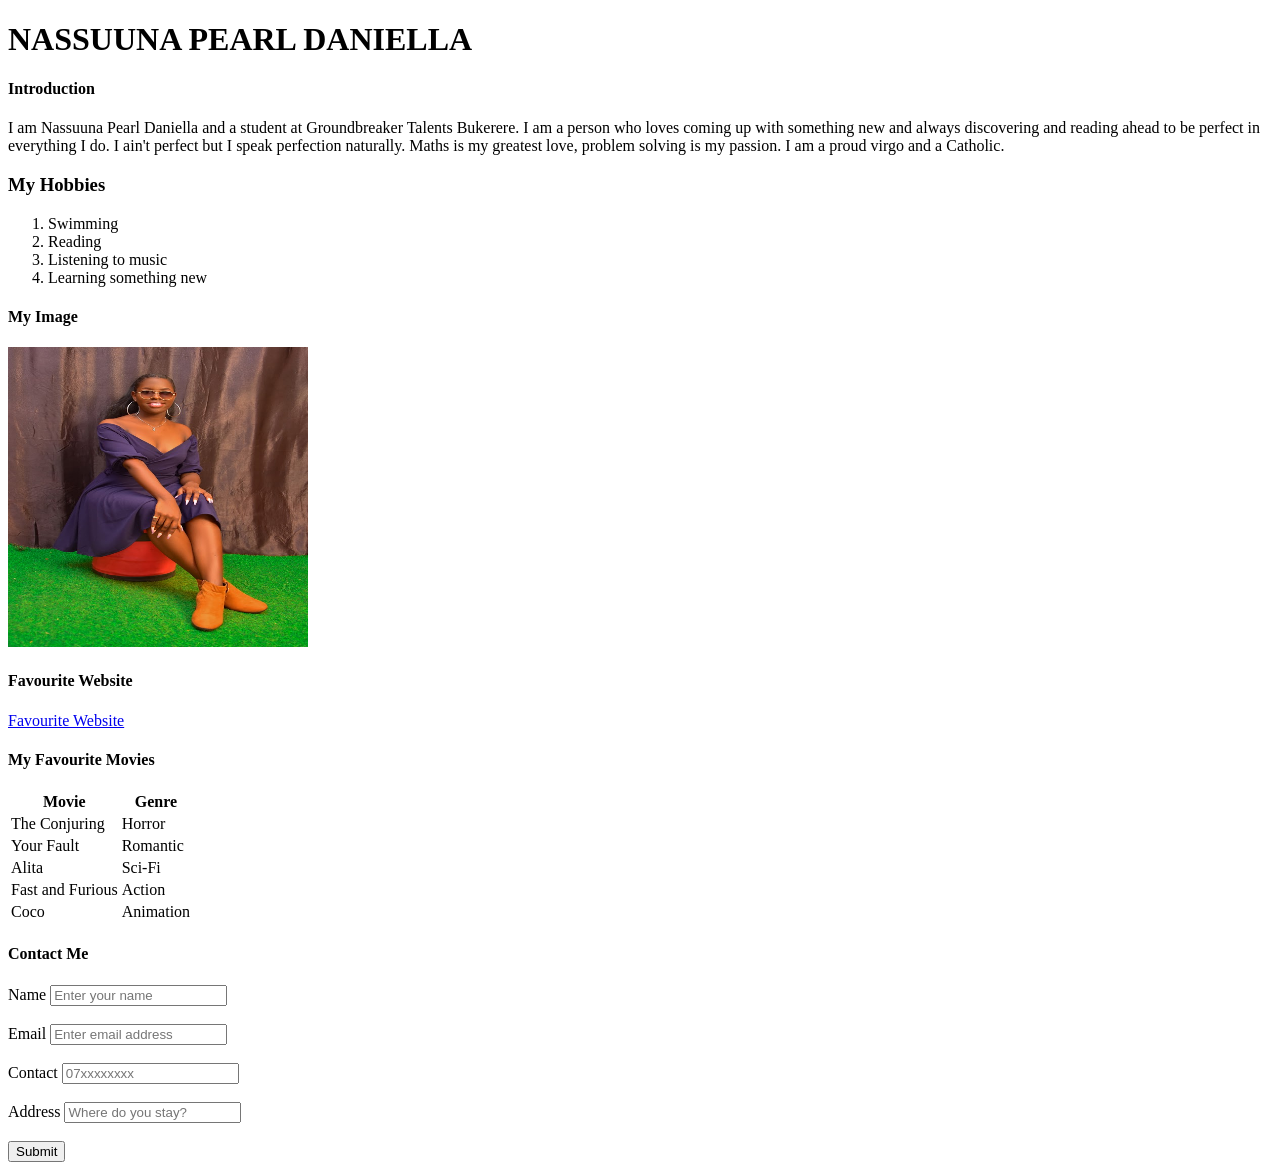
==== index.html @ 8a3ec682 "Initial Commit" ====
<!doctype html>
<html lang="en">
  <head>
    <meta charset="UTF-8" />
    <meta name="viewport" content="width=device-width, initial-scale=1.0" />
    <title>MY PROFILE PAGE</title>
  </head>
  <body>
    <h1>NASSUUNA PEARL DANIELLA</h1>
    <h4>Introduction</h4>
    <p>
      I am Nassuuna Pearl Daniella and a student at Groundbreaker Talents
      Bukerere. I am a person who loves coming up with something new and always
      discovering and reading ahead to be perfect in everything I do. I ain't
      perfect but I speak perfection naturally. Maths is my greatest love,
      problem solving is my passion. I am a proud virgo and a Catholic.
    </p>
    <h3>My Hobbies</h3>
    <ol>
      <li>Swimming</li>
      <li>Reading</li>
      <li>Listening to music</li>
      <li>Learning something new</li>
    </ol>
    <h4>My Image</h4>
    <img src="images/ceo.jpg" alt="my photo" width="300" height="300" />

    <h4>Favourite Website</h4>
    <a href="https://www.w3schools.com/" target="_blank">Favourite Website</a>
    <div>
      <h4>My Favourite Movies</h4>
      <table>
        <tr>
          <th>Movie</th>
          <th>Genre</th>
        </tr>
        <tr>
          <td>The Conjuring</td>
          <td>Horror</td>
        </tr>
        <tr>
          <td>Your Fault</td>
          <td>Romantic</td>
        </tr>
        <tr>
          <td>Alita</td>
          <td>Sci-Fi</td>
        </tr>
        <tr>
          <td>Fast and Furious</td>
          <td>Action</td>
        </tr>
        <tr>
          <td>Coco</td>
          <td>Animation</td>
        </tr>
      </table>
    </div>
    <div>
      <h4>Contact Me</h4>
      <form>
        <label for="name">Name</label>
        <input
          id="name"
          type="text"
          placeholder="Enter your name"
        /><br /><br />
        <label for="email">Email</label>
        <input
          id="email"
          type="email"
          placeholder="Enter email address"
        /><br /><br />
        <label for="number">Contact</label>
        <input id="number" type="number" placeholder="07xxxxxxxx" /><br /><br />
        <label for="address">Address</label>
        <input
          id="address"
          type="text"
          placeholder="Where do you stay?"
        /><br /><br />
        <button type="button">Submit</button>
      </form>
    </div>
  </body>
</html>
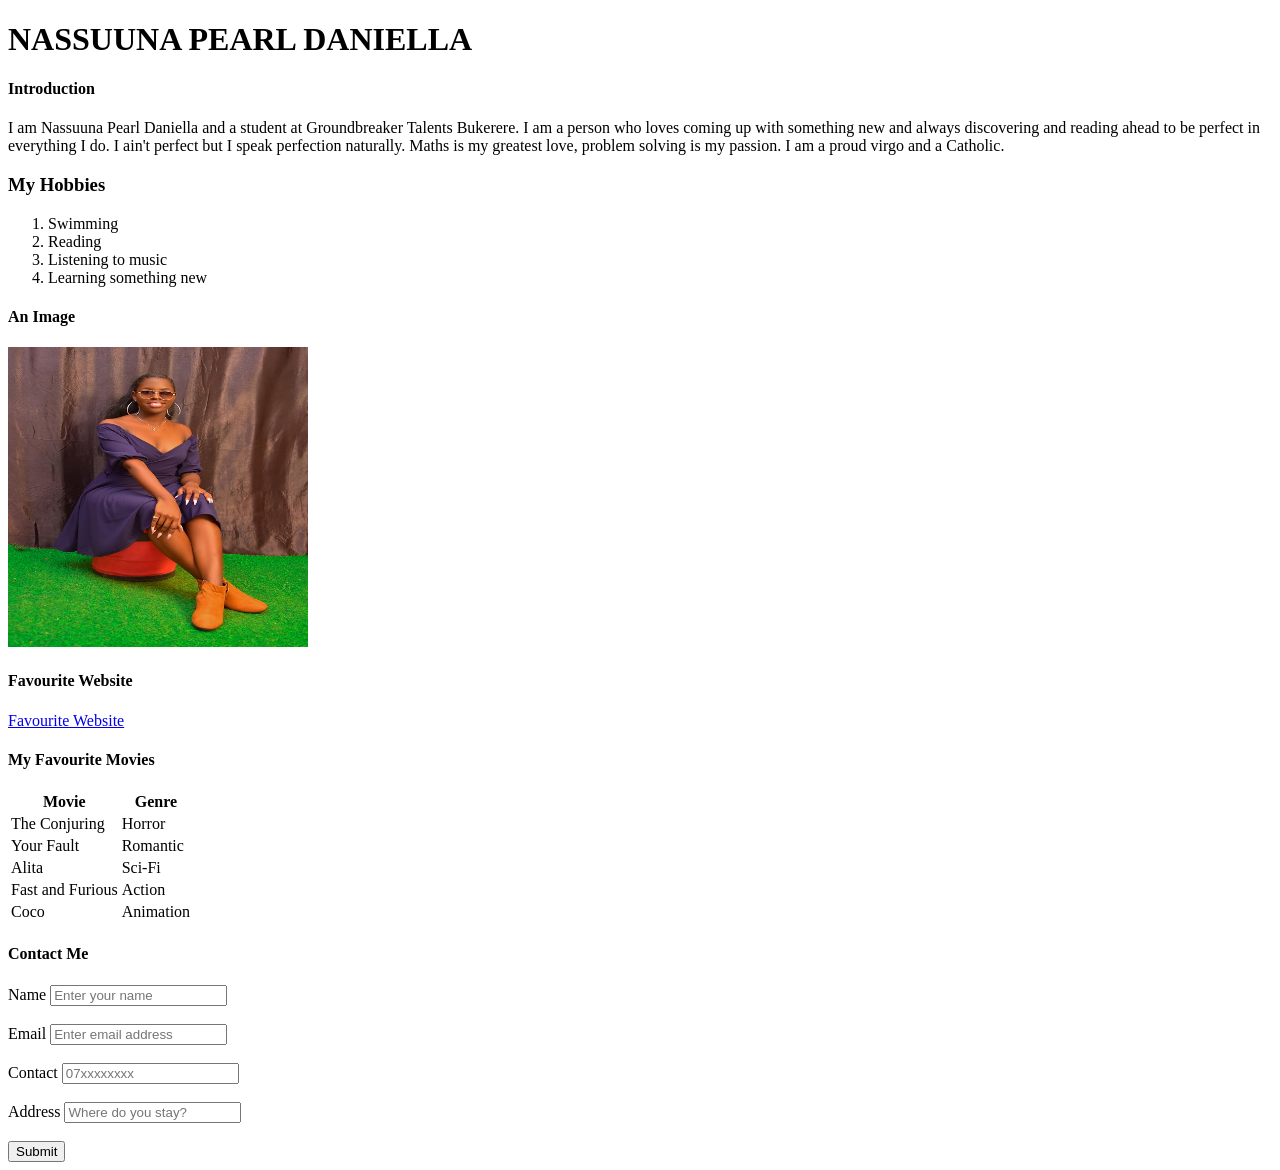
==== commit c2167fcd: "Same commit" ====
--- a/index.html
+++ b/index.html
@@ -22,7 +22,7 @@
       <li>Listening to music</li>
       <li>Learning something new</li>
     </ol>
-    <h4>My Image</h4>
+    <h4>An Image</h4>
     <img src="images/ceo.jpg" alt="my photo" width="300" height="300" />
 
     <h4>Favourite Website</h4>
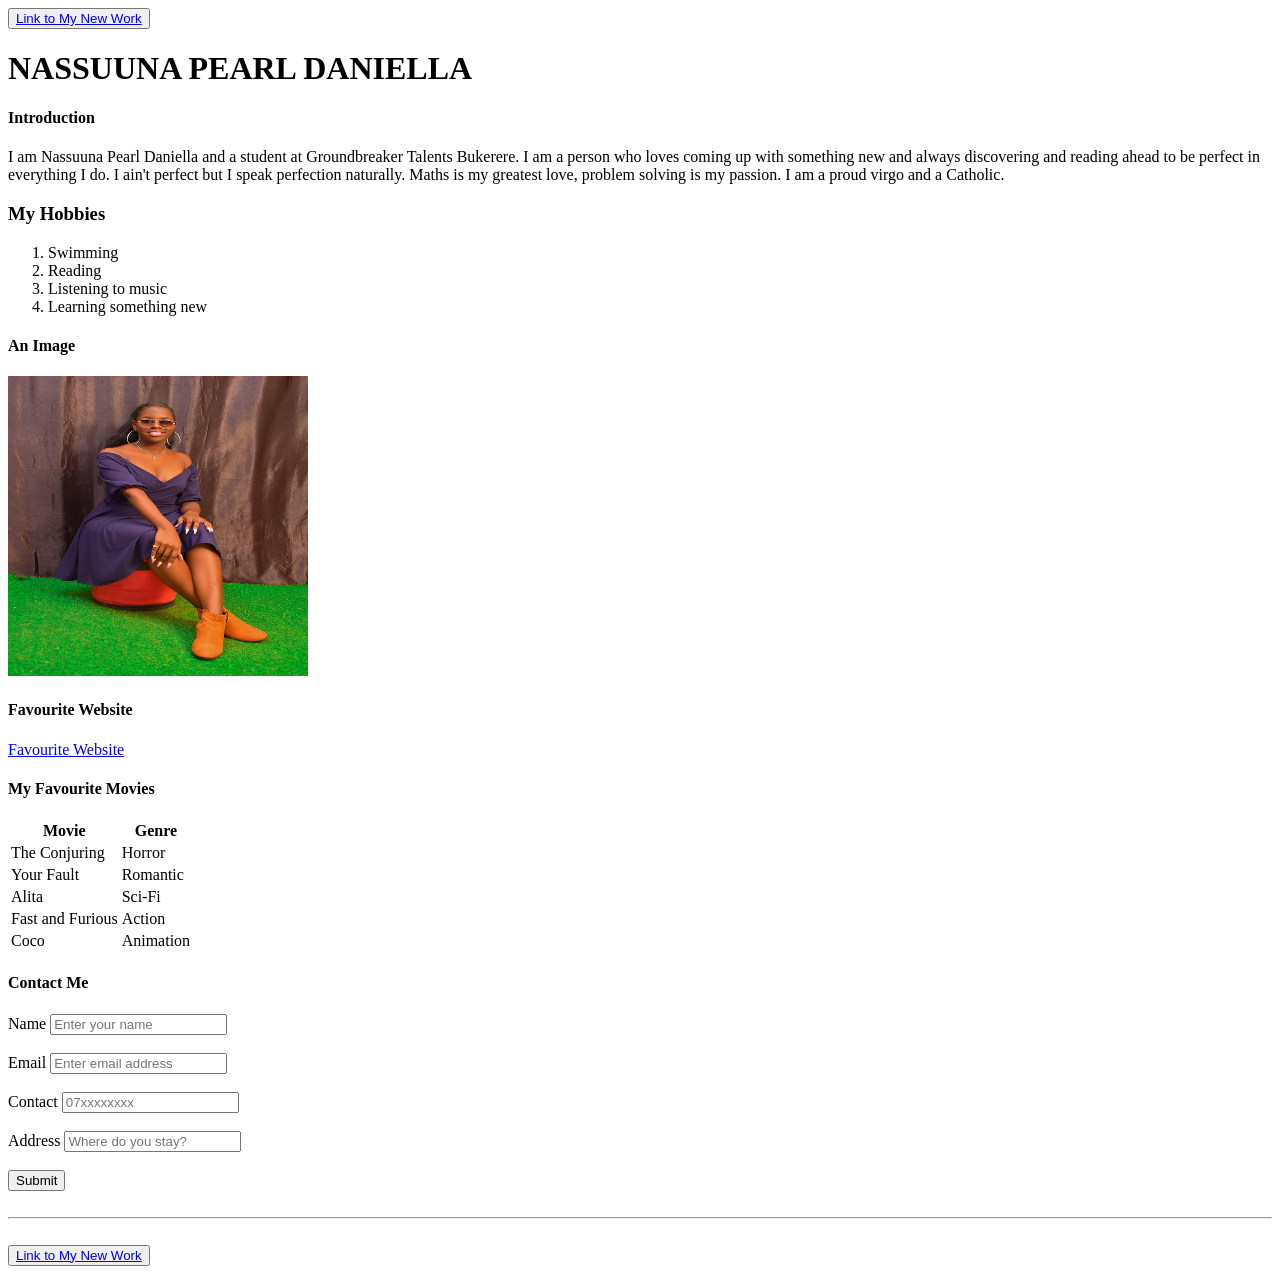
==== commit d183f0ea: "sales pages and linking pages" ====
--- a/index.html
+++ b/index.html
@@ -6,6 +6,7 @@
     <title>MY PROFILE PAGE</title>
   </head>
   <body>
+    <button><a href="./salesreg.html">Link to My New Work</a></button>
     <h1>NASSUUNA PEARL DANIELLA</h1>
     <h4>Introduction</h4>
     <p>
@@ -81,6 +82,8 @@
         /><br /><br />
         <button type="button">Submit</button>
       </form>
+      <br><hr><br>
+       <button><a href="./salesreg.html">Link to My New Work</a></button>
     </div>
   </body>
 </html>
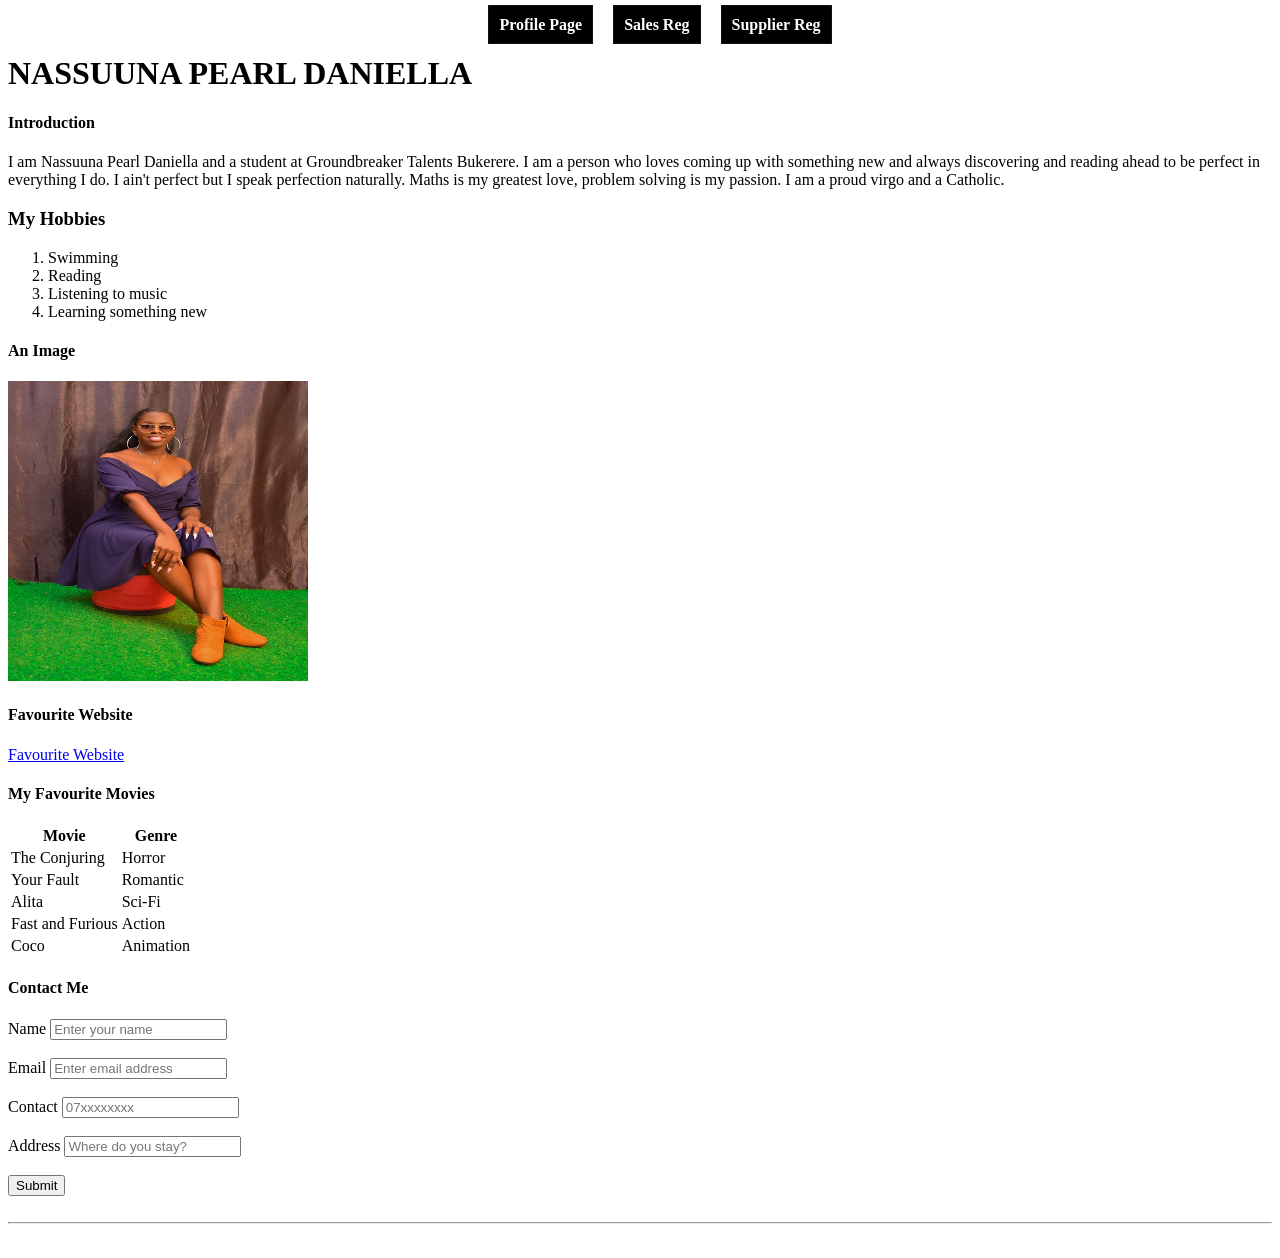
==== commit 9810fe10: "added navigation links on all my pages" ====
--- a/index.html
+++ b/index.html
@@ -5,8 +5,42 @@
     <meta name="viewport" content="width=device-width, initial-scale=1.0" />
     <title>MY PROFILE PAGE</title>
   </head>
+  <style>
+    .nav {
+      display: flex;
+      gap:20px;
+      justify-content: center;
+    }
+    .navy li{
+      list-style: none;
+    }
+    .navy a{
+      text-decoration: none;
+      color:white;
+      font-weight: bolder;
+      border:1px solid rgb(20, 20, 20);
+      padding:10px;
+      background-color: black;
+    }
+    .navy a:hover{
+      background-color: limegreen;
+      color:black;
+    }
+  </style>
   <body>
-    <button><a href="./salesreg.html">Link to My New Work</a></button>
+    <div class="navy">
+      <ul class="nav">
+        <li class="nav-item">
+          <a class="nav-link" href="#">Profile Page</a>
+        </li>
+        <li class="nav-item">
+          <a class="nav-link" href="./salesreg.html">Sales Reg</a>
+        </li>
+        <li class="nav-item">
+          <a class="nav-link" href="./images/supplier.html">Supplier Reg</a>
+        </li>
+      </ul>
+    </div>
     <h1>NASSUUNA PEARL DANIELLA</h1>
     <h4>Introduction</h4>
     <p>
@@ -82,8 +116,9 @@
         /><br /><br />
         <button type="button">Submit</button>
       </form>
-      <br><hr><br>
-       <button><a href="./salesreg.html">Link to My New Work</a></button>
+      <br />
+      <hr />
+      <br />
     </div>
   </body>
 </html>
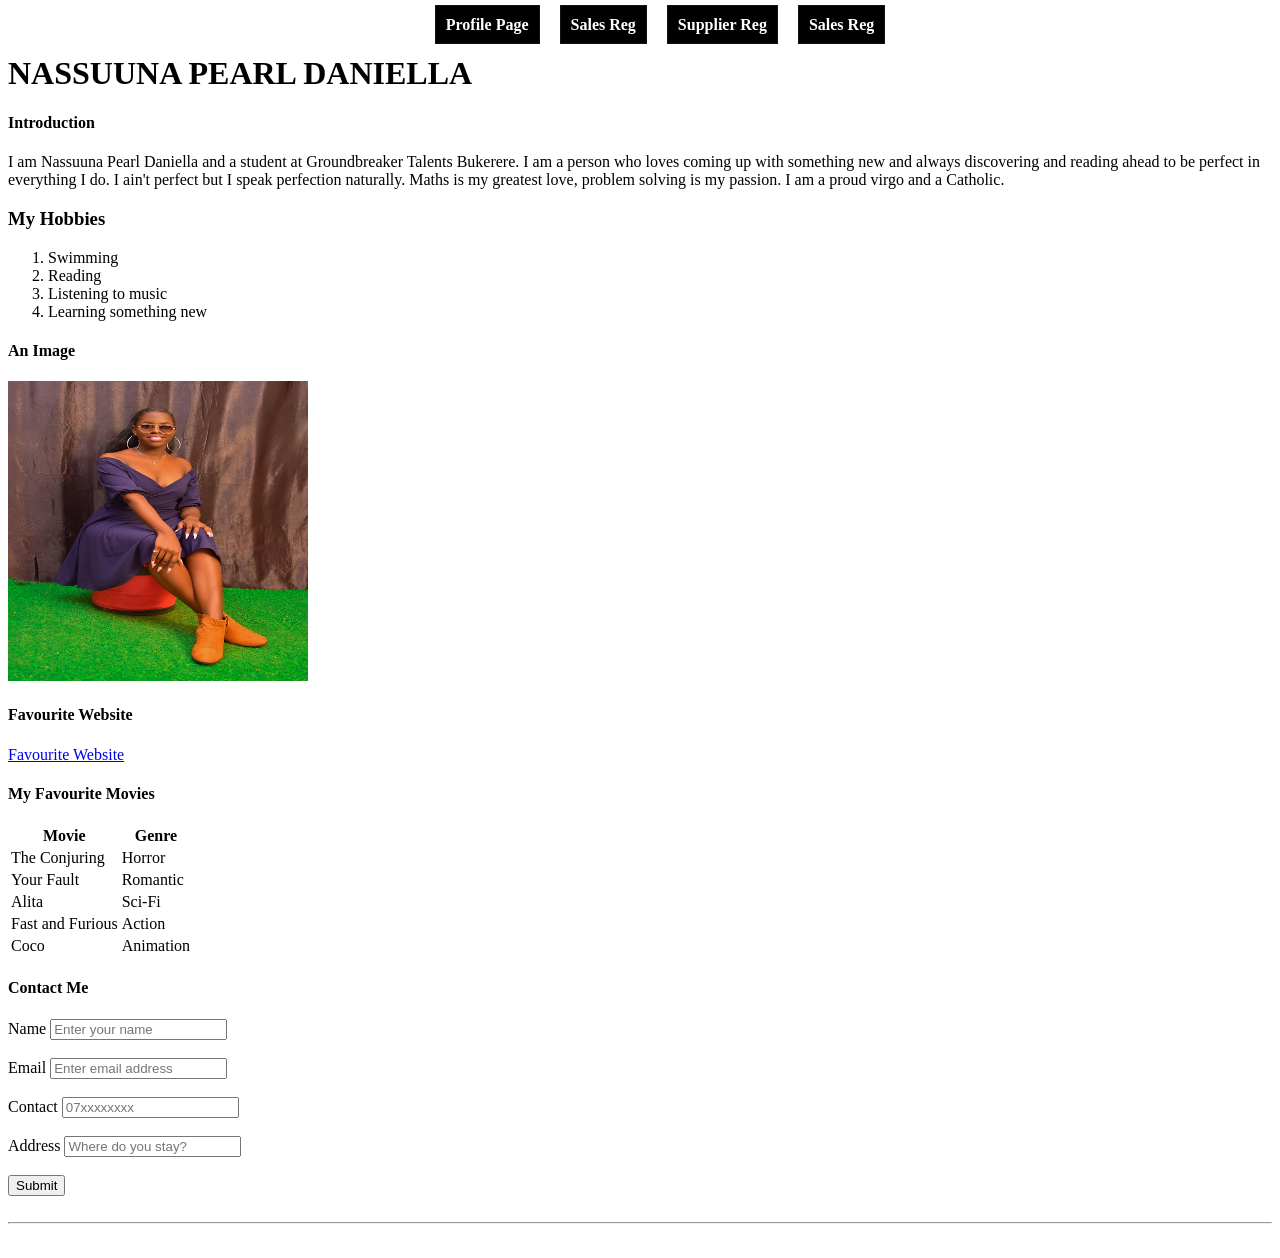
==== commit 7ea36a53: "added link to all pages" ====
--- a/index.html
+++ b/index.html
@@ -38,6 +38,9 @@
         </li>
         <li class="nav-item">
           <a class="nav-link" href="./images/supplier.html">Supplier Reg</a>
+        </li>
+        <li class="nav-item">
+          <a class="nav-link" href="./images/supplierreg.html">Sales Reg</a>
         </li>
       </ul>
     </div>
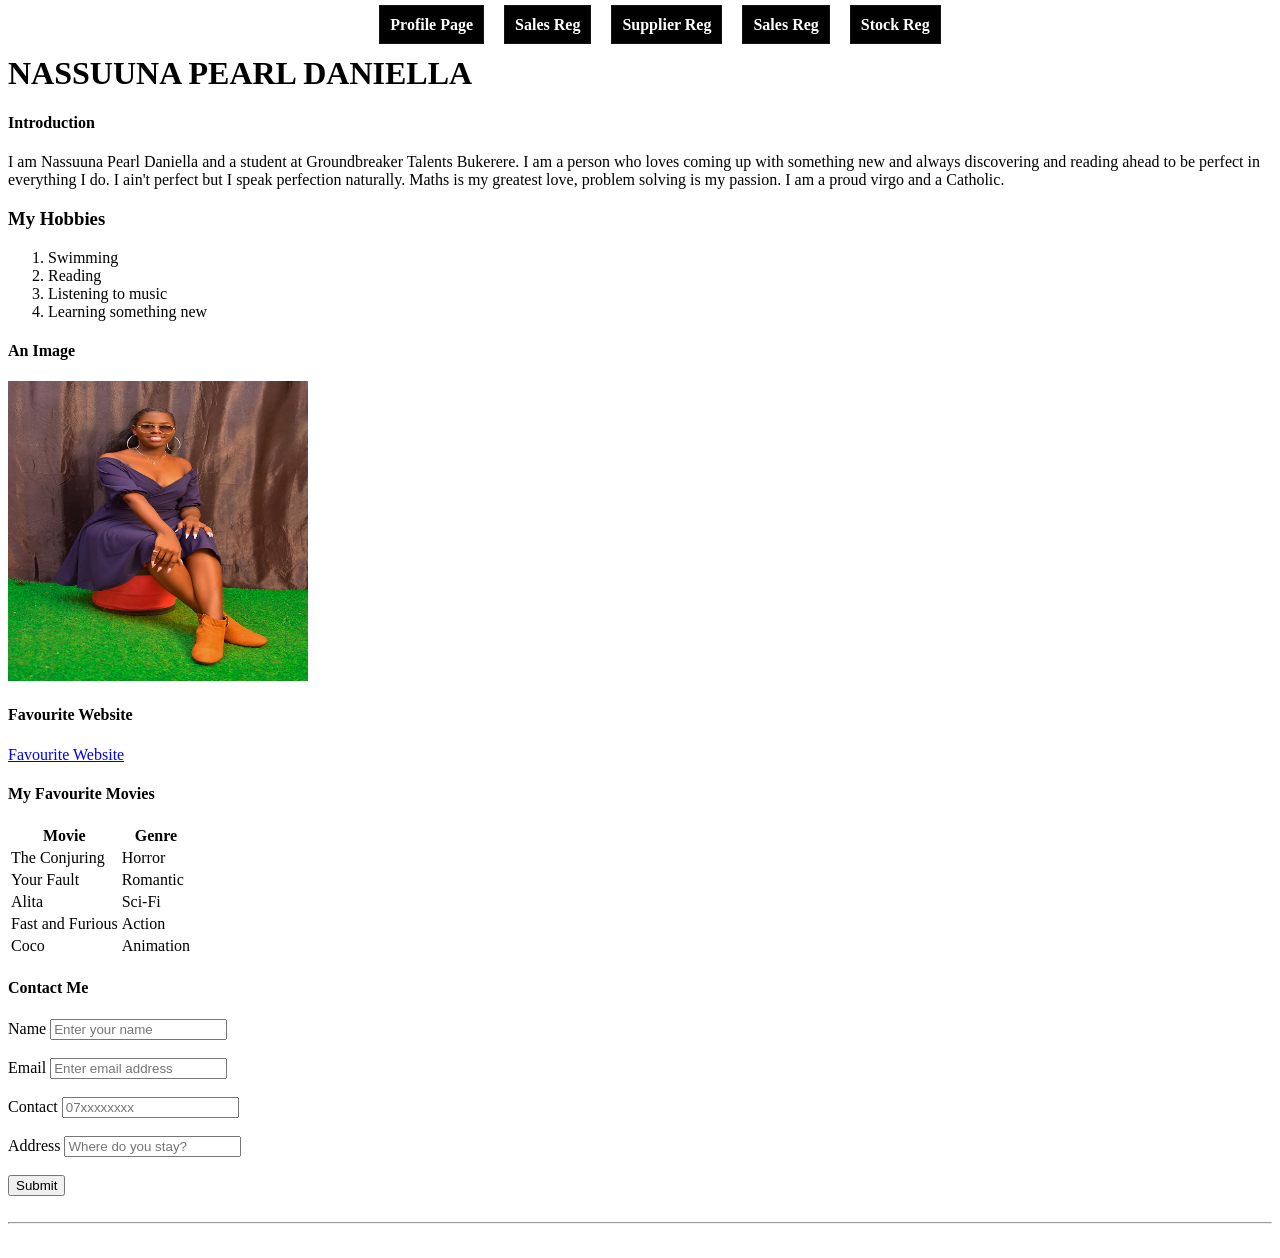
==== commit cbdccbc7: "added sales registration form" ====
--- a/index.html
+++ b/index.html
@@ -41,6 +41,9 @@
         </li>
         <li class="nav-item">
           <a class="nav-link" href="./images/supplierreg.html">Sales Reg</a>
+        </li>
+        <li class="nav-item">
+          <a class="nav-link" href="./stockreg.html">Stock Reg</a>
         </li>
       </ul>
     </div>
